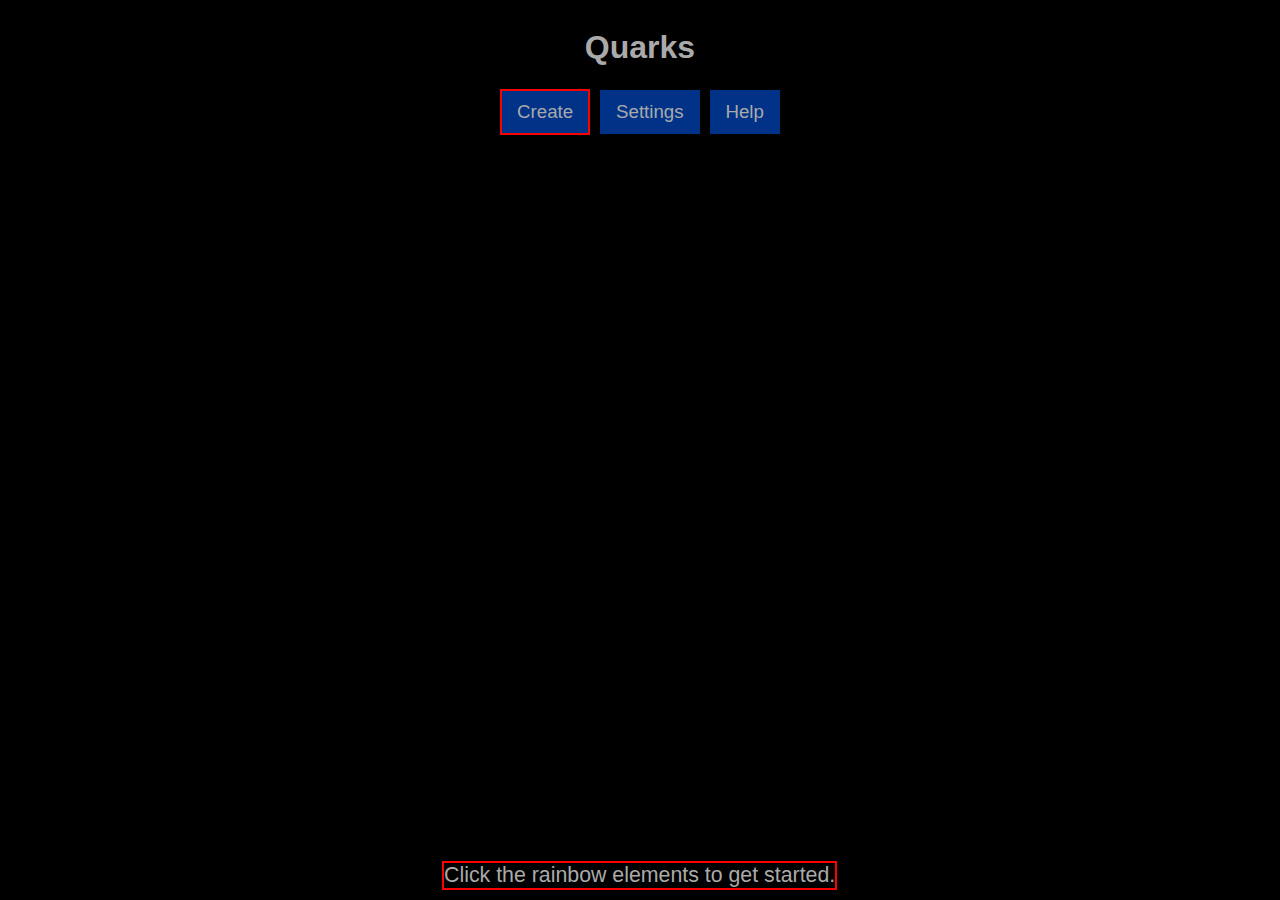
==== QuarksJS/index.html @ 36ef5382 "Add files via upload" ====
<!DOCTYPE html>
<html>
    <head>
		<meta charset="utf-8">
		<meta name="viewport" content="width=device-width, initial-scale=1">
        <title>Quarks</title>
		<link rel="shortcut icon" href="favicon.ico">
        <link rel="stylesheet" href="styles.css">
		<script src="src/data.js"></script>
		<script src="src/util.js"></script>

	</head>
    <body>
		<datalist id='filterSuggestions'>
			<option value="Subatomic"></option>
			<option value="Atomic"></option>
			<option value="Molecular"></option>
			<option value="Human"></option>
			<option value="Planetary"></option>
			<option value="Stellar"></option>
			<option value="Black Hole"></option>
		</datalist>
	
		<main id="divRoot" class='root'>
			<div id='hint' class='hint' style="position:fixed;left:calc(50% - 198px);bottom:10px;background-color:#000;font-size:16pt;">
				Click the rainbow elements to get started.
			</div>
			
		</main>
		<script src="src/inventory.js"></script>
		<script src="src/enhancements.js"></script>
		<script src="src/menu.js"></script>
		
		<script src="src/game.js"></script>
	</body>
</html>
---- QuarksJS/styles.css ----
:root{
	--bg0: #000000;
	--bg1: #003288;
	--bg2: #550000;
	--bg3: #6500FF;
	--c1: #AAAAAA;
	--c2: #555555;
	--c3: #AA0000;
	--c4: #0065FF;
	--c5: #65FF00;
}

body{
	background-color: var(--bg0);
	color: var(--c1);
	font-family: sans-serif;
	text-align:center;
}

button{
	font-size: 14pt;
	background-color: var(--bg1);
	color: var(--c1);
	box-shadow: none;
	border: solid 1px var(--bg1);
	margin: 1px 5px;
	padding: 10px 15px;
	cursor: pointer;
}

a, a:visited{
	color: var(--c1);
}
.root{
	display:flex;
	flex-flow:column;
}

.center{
	width:50%;
	min-width: 600px;
	margin:auto;
}

.menuButtons{
	flex: 0 0;
}

.menuContentWrapper{
	flex: 1 1 auto;
}

.content{
	margin-top: 10px;
	padding-bottom: 10px;
	border-top: solid 1px var(--c2);
	width:100%;
	flex:1 1 auto;
}

.activeFlavor{
}

.title{
	font-size: 24px;
	font-weight: bold;
	font-family: sans-serif;
	text-decoration: underline;
	margin-bottom: 15px;
}

.componentName{
	padding-bottom: 0;
	margin-bottom:0;
}

.flex{
	display:flex;
}

.row{
	display: table-row;
}

.cell{
	display: table-cell;
	padding: 0 5px;
	line-height:50px;
}

.info{
	width:76%;
	padding-left:12%;
}

.block{
	border: solid 1px var(--c2);
	text-align: center;
	padding: 10px;
}

.bLeft{
	border-left: solid 1px var(--c2);
}

.componentList{
	margin-block: 0;
}

.selected{
	border: solid 1px var(--c1);
	filter: brightness(150%);
}

.mutraction{
	width: 100%;
	position:fixed;
	bottom:0px;
	right:25px;
	text-align:right;
	background-color: var(--bg0);
	line-height: 25px;
}

.circleButton{
	font-size:19px;
	height: 36px;
	width:36px;
	padding:0;
	margin:5px;
	border: solid 1px var(--c1);
	border-radius:50%;
	background-color: var(--bg1);
	line-height:23px;	
}

.goto{
	border: solid 1px var(--c4);
}

.gains{
	border: solid 1px var(--c5);
}

.add{
	border: solid 1px var(--c5);
}

.del{
	border: solid 1px var(--c3);	
}

.generator{
	display: block;
}

.nowrap{
	white-space:nowrap;
}

.hintZone{
	margin-bottom: 10px;
	min-width: 450px;
	text-align: left;
}

.helpTopic{
	text-align:left;
	font-weight:bold;
	text-decoration:underline;
	cursor:pointer;
	padding-top: 20px;
	margin-left:10%;
}
.helpContent{
	text-align:left;
	padding: 10px;
	margin-left:13%;
	margin-right:13%;
}
.helpDiv{
	margin-bottom:5px;
	border-left: solid 1px #111;
}

.settingsRow{
	text-align:left;
	padding-left:25%;
	margin:5px;
}

.clockProgress{
	position:fixed;
	top:0;
	left:0;
	min-height:2px;
	background-color: var(--c2);
}

.clockStatus{
	position:fixed;
	top:50%;
	left:-1px;
	text-align:middle;
	width:100%;
	border: solid 1px var(--c1);
}

.table{
	min-height:500px;
	min-width:175px;
	border-left: solid 1px var(--c1);
}

.tableItem{
	margin:5px;
}

.filterWrapper{
	border-bottom:solid 1px var(--c1);
	margin-bottom: 25px;
	padding-bottom: 10px;
	font-size:14px;
}

.filterChk{
	display: table-cell;
	padding-left:15px;
	text-align:right;
}

.manage{
	max-height: calc(100vh - 290px);
	overflow-y:auto;
	overflow-x:clip;
}

.discover{
	max-height: calc(100vh - 350px);
	overflow-y:auto;
	overflow-x:clip;
}

.disabled{
	text-decoration:line-through;
	background-color: var(--bg2);
	color: var(--c2);
	border-color: var(--c2);
}

.tutorial{
	border:solid 1px var(--c5);
	padding: 10px;
	margin-left:25%;
	width:50%;
}

.hint{
	border:solid 2px #F00;
	animation: hintColor 5s infinite linear;
}
@keyframes hintColor {
	0% {
		border-color: #F00;
		color: #0F7;
		background-color: #000;
		transform: scale(1) translate(-2px, -2px);
	}
	8% {
		border-color: #F70;
		color: #0FF;
		background-color: #000;
		transform: scale(1.2) translate(2px, -2px);
	}
	16% {
		border-color: #FF0;
		color: #07F;
		background-color: #000;
		transform: scale(1) translate(2px, 2px);
	}
	25% {
		border-color: #7F0;
		color: #00F;
		background-color: #777;
		transform: scale(1.2) translate(-2px, 2px);
	}
	33% {
		border-color: #0F0;
		color: #70F;
		background-color: #777;
		transform: scale(1) translate(-2px, -2px);
	}
	41% {
		border-color: #0F7;
		color: #F0F;
		background-color: #777;
		transform: scale(1.2);
	}
	50% {
		border-color: #0FF;
		color: #F07;
		background-color: #000;
		transform: scale(1) translate(2px, 2px);
	}
	58% {
		border-color: #07F;
		color: #F00;
		background-color: #000;
		transform: scale(1.2) translate(2px, -2px);
	}
	66% {
		border-color: #00F;
		color: #F70;
		background-color: #000;
		transform: scale(1) translate(-2px, -2px);
	}
	75% {
		border-color: #70F;
		color: #FF0;
		background-color: #777;
		transform: scale(1.2) translate(-2px, 2px);
	}
	83% {
		border-color: #F0F;
		color: #7F0;
		background-color: #777;
		transform: scale(1) translate(2px, 2px);
	}
	91% {
		border-color: #F07;
		color: #0F0;
		background-color: #777;
		transform: scale(1.2);
	}
	100% {
		border-color: #F00;
		color: #0F7;
		background-color: #000;
		transform: scale(1) translate(-2px, -2px);
	}	
}

.hide{
	display: none;
}
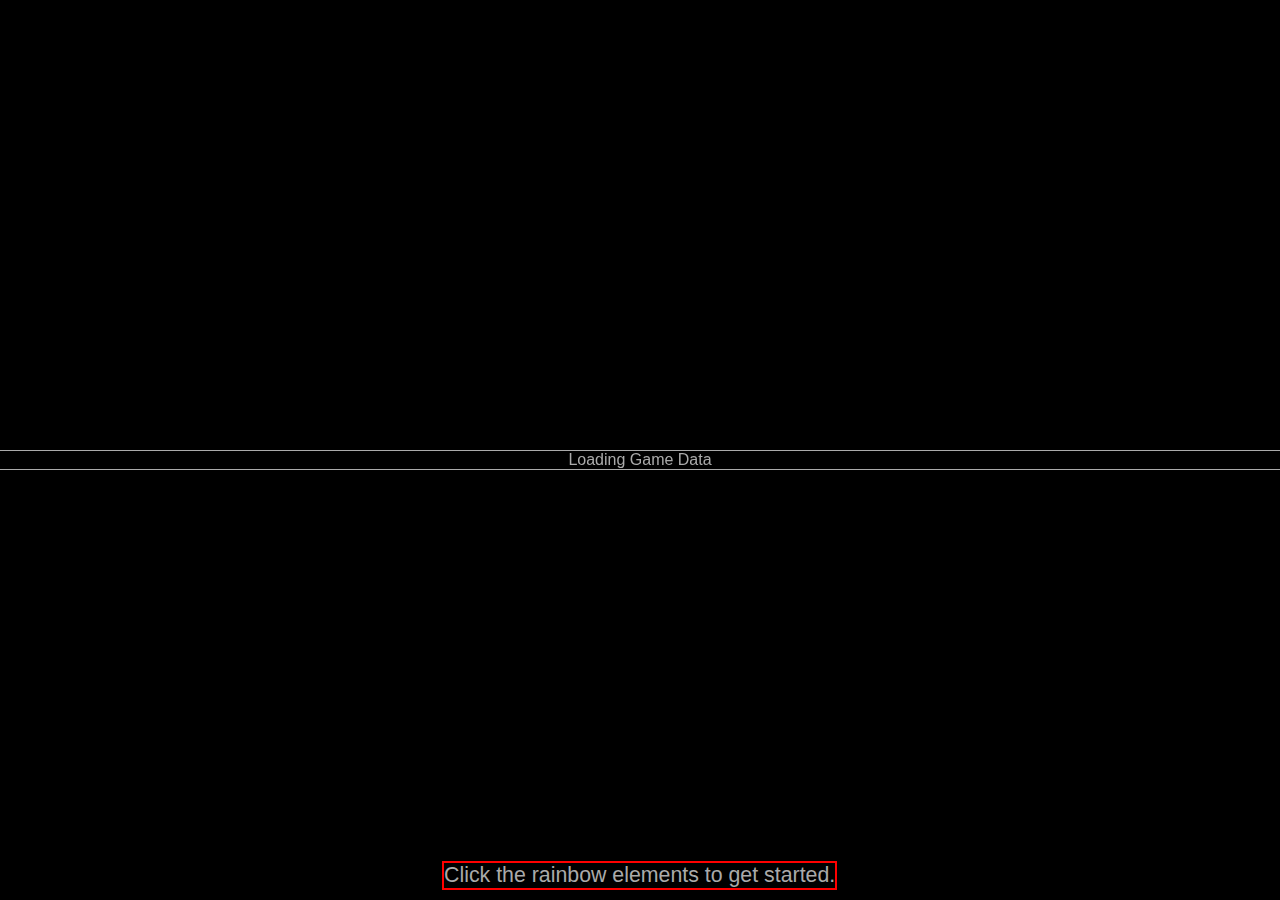
==== commit e7232643: "Add files via upload" ====
--- a/QuarksJS/index.html
+++ b/QuarksJS/index.html
@@ -6,27 +6,24 @@
         <title>Quarks</title>
 		<link rel="shortcut icon" href="favicon.ico">
         <link rel="stylesheet" href="styles.css">
+		<script src="src/amount.js"></script>
 		<script src="src/data.js"></script>
 		<script src="src/util.js"></script>
 
 	</head>
     <body>
 		<datalist id='filterSuggestions'>
-			<option value="Subatomic"></option>
-			<option value="Atomic"></option>
-			<option value="Molecular"></option>
-			<option value="Human"></option>
-			<option value="Planetary"></option>
-			<option value="Stellar"></option>
-			<option value="Black Hole"></option>
 		</datalist>
-	
-		<main id="divRoot" class='root'>
+		<div id="clockWrapper" class="clockWrapper"></div>
+		<nav id='nav' class='nav'>
+			
+		</nav>
+		<main id="divRoot" class='root'></main>
+		<footer>
 			<div id='hint' class='hint' style="position:fixed;left:calc(50% - 198px);bottom:10px;background-color:#000;font-size:16pt;">
 				Click the rainbow elements to get started.
 			</div>
-			
-		</main>
+		</footer>
 		<script src="src/inventory.js"></script>
 		<script src="src/enhancements.js"></script>
 		<script src="src/menu.js"></script>
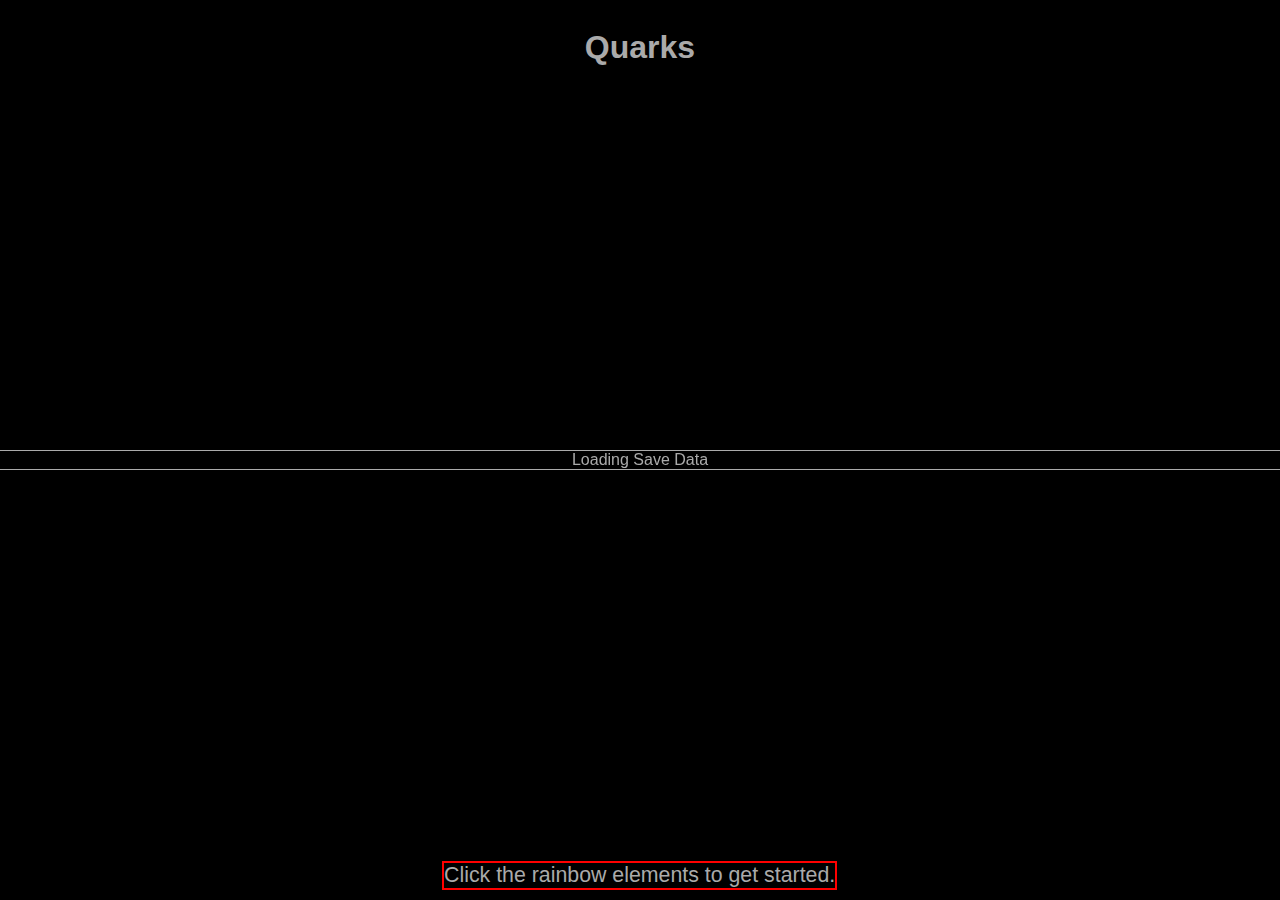
==== commit 15f654e5: "Add files via upload" ====
--- a/QuarksJS/index.html
+++ b/QuarksJS/index.html
@@ -12,8 +12,6 @@
 
 	</head>
     <body>
-		<datalist id='filterSuggestions'>
-		</datalist>
 		<div id="clockWrapper" class="clockWrapper"></div>
 		<nav id='nav' class='nav'>
 			
--- a/QuarksJS/styles.css
+++ b/QuarksJS/styles.css
@@ -31,15 +31,22 @@
 a, a:visited{
 	color: var(--c1);
 }
+
+.settingsRow input[type=checkbox] {
+    float: left;
+    margin-right: 0.4em;
+}
+
 .root{
 	display:flex;
 	flex-flow:column;
 }
 
 .center{
-	width:50%;
 	min-width: 600px;
 	margin:auto;
+	max-width: 1000px
+
 }
 
 .menuButtons{
@@ -162,6 +169,7 @@
 	margin-bottom: 10px;
 	min-width: 450px;
 	text-align: left;
+	float:right;
 }
 
 .helpTopic{
@@ -206,11 +214,6 @@
 	border: solid 1px var(--c1);
 }
 
-.table{
-	min-height:500px;
-	min-width:175px;
-	border-left: solid 1px var(--c1);
-}
 
 .tableItem{
 	margin:5px;
@@ -232,13 +235,43 @@
 .manage{
 	max-height: calc(100vh - 290px);
 	overflow-y:auto;
-	overflow-x:clip;
 }
 
 .discover{
-	max-height: calc(100vh - 350px);
+
+}
+
+.discoverLeft{
+	float:left;
+	margin-left:10px;
+}
+
+.discoverRight{
+	float:right;
+	margin-right:10px;
+}
+
+.amountWrapper{
+	text-align: left;
+}
+
+.amountUnit{
+	margin: 0 5px;
+	line-height:20px;
+}
+
+.matterMutator{
+	width:40%;
+	min-height:200px;
+	min-width:300px;
+	max-height: calc(100vh - 400px);
 	overflow-y:auto;
-	overflow-x:clip;
+}
+
+.discoverContainer{
+	max-height: calc(100vh - 400px);
+	overflow-y:auto;
+	min-width:300px;
 }
 
 .disabled{
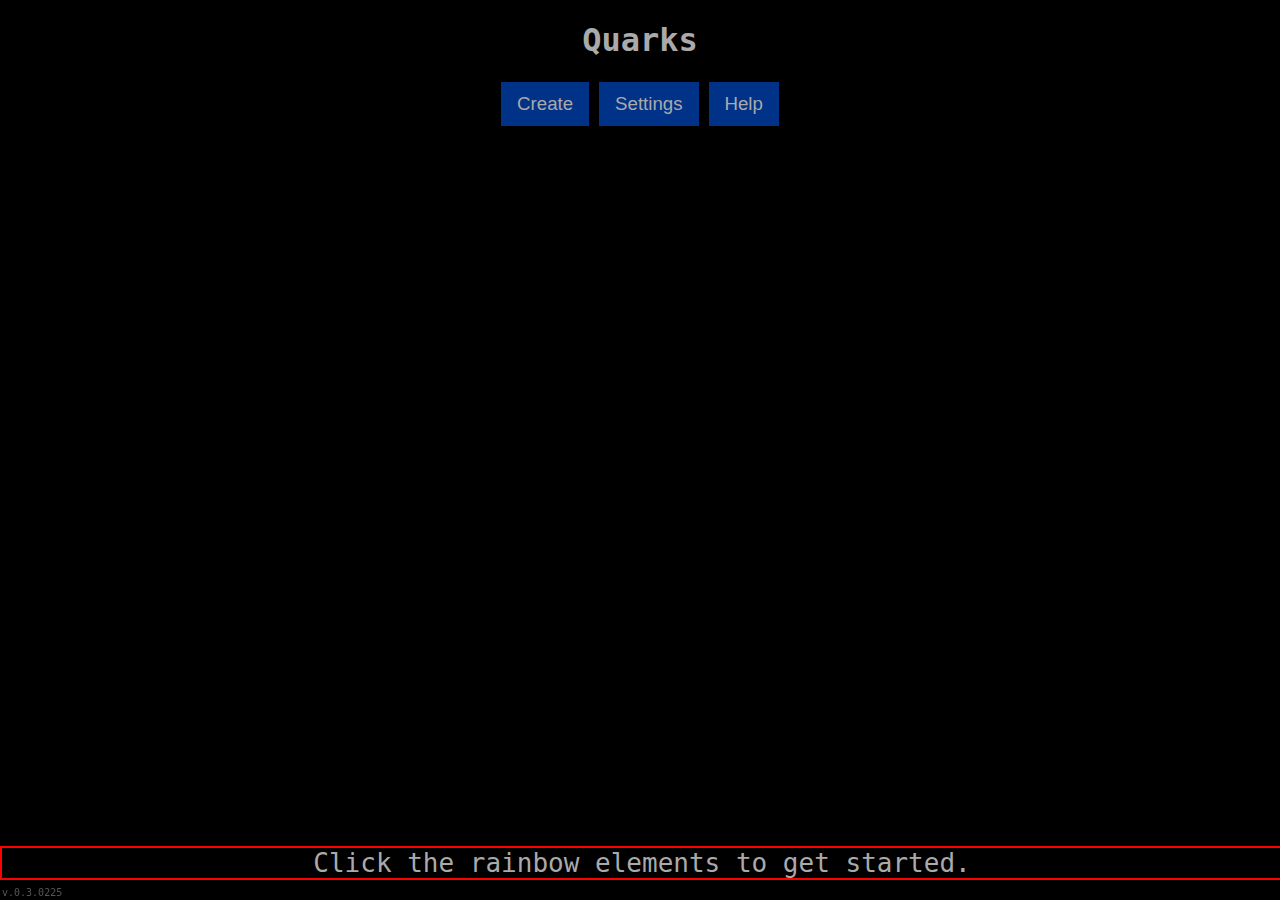
==== commit 4625fc48: "Add files via upload" ====
--- a/QuarksJS/index.html
+++ b/QuarksJS/index.html
@@ -7,9 +7,10 @@
 		<link rel="shortcut icon" href="favicon.ico">
         <link rel="stylesheet" href="styles.css">
 		<script src="src/amount.js"></script>
+		<script src="src/items.js"></script>
+		<script src="src/recipes.js"></script>
 		<script src="src/data.js"></script>
 		<script src="src/util.js"></script>
-
 	</head>
     <body>
 		<div id="clockWrapper" class="clockWrapper"></div>
@@ -18,10 +19,13 @@
 		</nav>
 		<main id="divRoot" class='root'></main>
 		<footer>
-			<div id='hint' class='hint' style="position:fixed;left:calc(50% - 198px);bottom:10px;background-color:#000;font-size:16pt;">
+			<div id='hint' class='hint hintAnimate'>
 				Click the rainbow elements to get started.
 			</div>
+			<div class="version">v.0.3.0225</div>
+			<button class='hide' onclick="benchmark()">TEST</button>
 		</footer>
+		<script src="src/generator.js"></script>
 		<script src="src/inventory.js"></script>
 		<script src="src/enhancements.js"></script>
 		<script src="src/menu.js"></script>
--- a/QuarksJS/styles.css
+++ b/QuarksJS/styles.css
@@ -3,6 +3,7 @@
 	--bg1: #003288;
 	--bg2: #550000;
 	--bg3: #6500FF;
+	--bg4: #0032883D;
 	--c1: #AAAAAA;
 	--c2: #555555;
 	--c3: #AA0000;
@@ -13,8 +14,9 @@
 body{
 	background-color: var(--bg0);
 	color: var(--c1);
-	font-family: sans-serif;
+	font-family: monospace;
 	text-align:center;
+	font-size:12pt;
 }
 
 button{
@@ -32,6 +34,22 @@
 	color: var(--c1);
 }
 
+th{
+	font-size:16pt;
+}
+
+td{
+	white-space:nowrap;
+}
+
+.version{
+	position:fixed;
+	bottom:2px;
+	left: 2px;
+	color: var(--c2);
+	font-size: 10px;
+}
+
 .settingsRow input[type=checkbox] {
     float: left;
     margin-right: 0.4em;
@@ -63,6 +81,7 @@
 	border-top: solid 1px var(--c2);
 	width:100%;
 	flex:1 1 auto;
+	min-width:800px;
 }
 
 .activeFlavor{
@@ -76,6 +95,13 @@
 	margin-bottom: 15px;
 }
 
+.subtitle{
+	font-size: 16px;
+	font-weight: bold;
+	font-family: sans-serif;
+	margin-bottom: 10px;
+}
+
 .componentName{
 	padding-bottom: 0;
 	margin-bottom:0;
@@ -85,6 +111,10 @@
 	display:flex;
 }
 
+.table{
+	display:table;
+}
+
 .row{
 	display: table-row;
 }
@@ -92,7 +122,7 @@
 .cell{
 	display: table-cell;
 	padding: 0 5px;
-	line-height:50px;
+	vertical-align:middle;
 }
 
 .info{
@@ -104,6 +134,7 @@
 	border: solid 1px var(--c2);
 	text-align: center;
 	padding: 10px;
+	min-width:800px;
 }
 
 .bLeft{
@@ -130,7 +161,6 @@
 }
 
 .circleButton{
-	font-size:19px;
 	height: 36px;
 	width:36px;
 	padding:0;
@@ -138,7 +168,6 @@
 	border: solid 1px var(--c1);
 	border-radius:50%;
 	background-color: var(--bg1);
-	line-height:23px;	
 }
 
 .goto{
@@ -166,10 +195,8 @@
 }
 
 .hintZone{
-	margin-bottom: 10px;
+	margin-left: 10px;
 	min-width: 450px;
-	text-align: left;
-	float:right;
 }
 
 .helpTopic{
@@ -221,14 +248,13 @@
 
 .filterWrapper{
 	border-bottom:solid 1px var(--c1);
-	margin-bottom: 25px;
-	padding-bottom: 10px;
 	font-size:14px;
 }
 
 .filterChk{
 	display: table-cell;
-	padding-left:15px;
+	padding-left:25px;
+	padding-right:25px;
 	text-align:right;
 }
 
@@ -255,9 +281,35 @@
 	text-align: left;
 }
 
+.itemInfo{
+	margin:0 25px;
+}
+
 .amountUnit{
 	margin: 0 5px;
 	line-height:20px;
+}
+
+.amountInlineWrapper{
+	display:flex;
+	padding:0;
+}
+
+.amountInline{
+	margin:0 2px;
+}
+
+.flow{
+	font-size:22px;
+	width:150px;
+}
+
+.componentWrapper{
+	line-height:20px;
+}
+
+.componentAmount{
+	display:inline;
 }
 
 .matterMutator{
@@ -281,6 +333,19 @@
 	border-color: var(--c2);
 }
 
+.expandHeader{
+	cursor:pointer;
+	padding:0px 5px;
+}
+
+.help{
+	cursor:help;
+}
+
+.pointer{
+	cursor:pointer;
+}
+
 .tutorial{
 	border:solid 1px var(--c5);
 	padding: 10px;
@@ -289,86 +354,94 @@
 }
 
 .hint{
+	font-size:26px;
 	border:solid 2px #F00;
+	position:fixed;
+	width:100%;
+	left:0;
+	bottom:20px;
+	background-color:#000;
+}
+.hintAnimate{
 	animation: hintColor 5s infinite linear;
 }
 @keyframes hintColor {
 	0% {
 		border-color: #F00;
 		color: #0F7;
-		background-color: #000;
+		background-color: var(--bg0);
 		transform: scale(1) translate(-2px, -2px);
 	}
 	8% {
 		border-color: #F70;
 		color: #0FF;
-		background-color: #000;
+		background-color: var(--bg3);
 		transform: scale(1.2) translate(2px, -2px);
 	}
 	16% {
 		border-color: #FF0;
 		color: #07F;
-		background-color: #000;
+		background-color: var(--bg0);
 		transform: scale(1) translate(2px, 2px);
 	}
 	25% {
 		border-color: #7F0;
 		color: #00F;
-		background-color: #777;
+		background-color: var(--bg4);
 		transform: scale(1.2) translate(-2px, 2px);
 	}
 	33% {
 		border-color: #0F0;
 		color: #70F;
-		background-color: #777;
+		background-color: var(--bg0);
 		transform: scale(1) translate(-2px, -2px);
 	}
 	41% {
 		border-color: #0F7;
 		color: #F0F;
-		background-color: #777;
+		background-color: var(--bg2);
 		transform: scale(1.2);
 	}
 	50% {
 		border-color: #0FF;
 		color: #F07;
-		background-color: #000;
+		background-color: var(--bg0);
 		transform: scale(1) translate(2px, 2px);
 	}
 	58% {
 		border-color: #07F;
 		color: #F00;
-		background-color: #000;
+		background-color: var(--bg0);
 		transform: scale(1.2) translate(2px, -2px);
 	}
 	66% {
 		border-color: #00F;
 		color: #F70;
-		background-color: #000;
+		background-color: var(--bg4);
 		transform: scale(1) translate(-2px, -2px);
 	}
 	75% {
 		border-color: #70F;
 		color: #FF0;
-		background-color: #777;
+		background-color: var(--bg0);
 		transform: scale(1.2) translate(-2px, 2px);
 	}
 	83% {
 		border-color: #F0F;
 		color: #7F0;
-		background-color: #777;
+		background-color: var(--bg2);
 		transform: scale(1) translate(2px, 2px);
 	}
 	91% {
 		border-color: #F07;
 		color: #0F0;
-		background-color: #777;
+		background-color: var(--bg0);
 		transform: scale(1.2);
 	}
 	100% {
 		border-color: #F00;
 		color: #0F7;
-		background-color: #000;
+		background-color: var(--bg0);
 		transform: scale(1) translate(-2px, -2px);
 	}	
 }
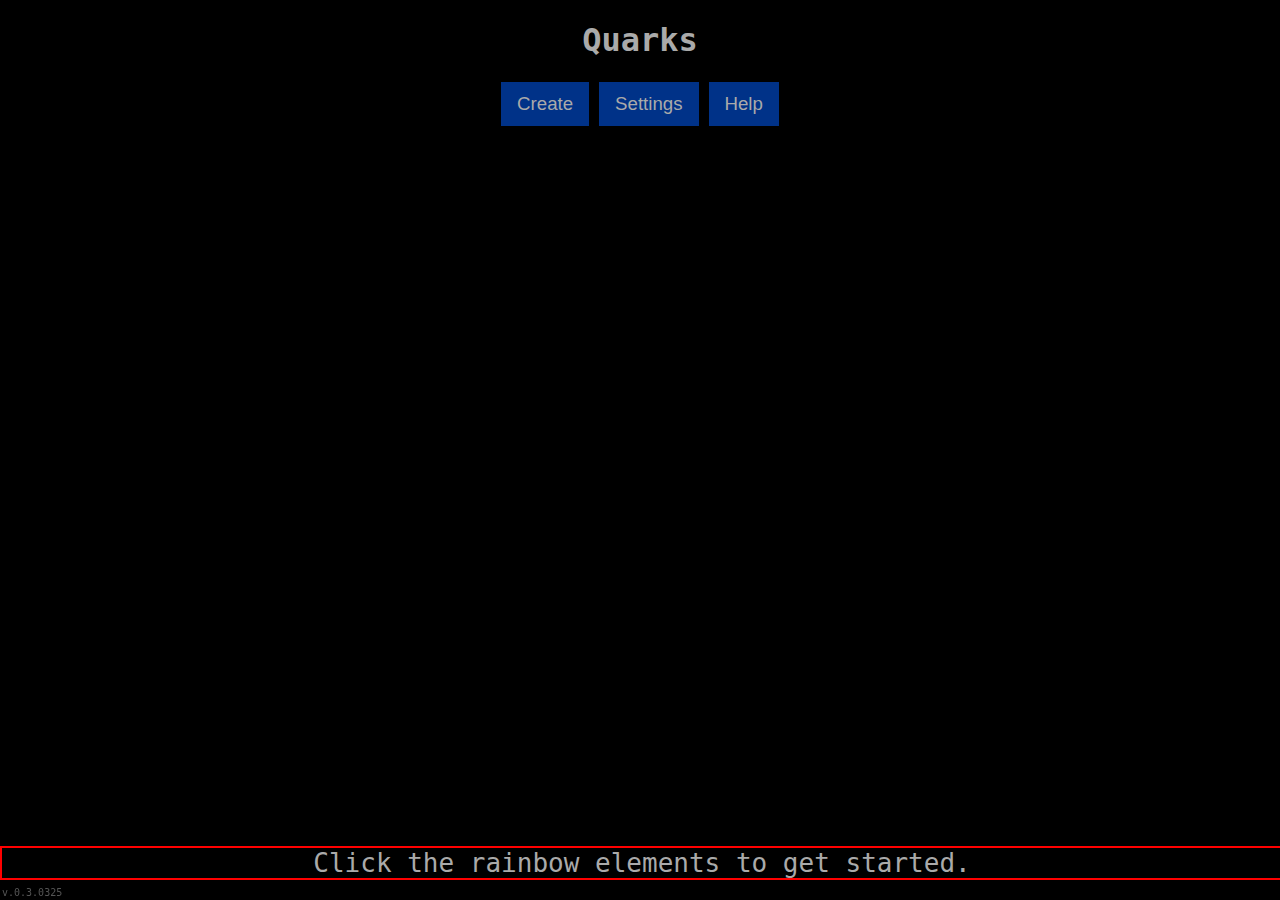
==== commit 2b56e5c2: "Add files via upload" ====
--- a/QuarksJS/index.html
+++ b/QuarksJS/index.html
@@ -14,16 +14,13 @@
 	</head>
     <body>
 		<div id="clockWrapper" class="clockWrapper"></div>
-		<nav id='nav' class='nav'>
-			
-		</nav>
+		<div id='toaster' class='toaster'></div>
+		<nav id='nav' class='nav'></nav>
 		<main id="divRoot" class='root'></main>
-		<footer>
-			<div id='hint' class='hint hintAnimate'>
-				Click the rainbow elements to get started.
-			</div>
-			<div class="version">v.0.3.0225</div>
-			<button class='hide' onclick="benchmark()">TEST</button>
+		<footer class='foot'>
+			<div id='hint' class='hint hintAnimate'>Click the rainbow elements to get started.</div>
+			<div class="version">v.0.3.0325</div>
+			<button class='hide' onclick="test()">TEST</button>
 		</footer>
 		<script src="src/generator.js"></script>
 		<script src="src/inventory.js"></script>
--- a/QuarksJS/styles.css
+++ b/QuarksJS/styles.css
@@ -4,6 +4,7 @@
 	--bg2: #550000;
 	--bg3: #6500FF;
 	--bg4: #0032883D;
+	--c0: #FFFFFF;
 	--c1: #AAAAAA;
 	--c2: #555555;
 	--c3: #AA0000;
@@ -60,6 +61,10 @@
 	flex-flow:column;
 }
 
+.foot{
+	height:50px;
+}
+
 .center{
 	min-width: 600px;
 	margin:auto;
@@ -148,6 +153,10 @@
 .selected{
 	border: solid 1px var(--c1);
 	filter: brightness(150%);
+}
+
+.menuFocus{
+	transform: scale(1.1);
 }
 
 .mutraction{
@@ -241,8 +250,7 @@
 	border: solid 1px var(--c1);
 }
 
-
-.tableItem{
+.mmItem{
 	margin:5px;
 }
 
@@ -338,6 +346,10 @@
 	padding:0px 5px;
 }
 
+.insufficient{
+	background-color:var(--bg2);
+}
+
 .help{
 	cursor:help;
 }
@@ -353,6 +365,23 @@
 	width:50%;
 }
 
+.toaster{
+	position:fixed;
+	top:0;
+	right:0;
+	max-width:450px;
+}
+
+.toast{
+	margin:10px;
+	padding:10px;
+	background-color:var(--bg1);
+	border:1px solid var(--c1);
+	color:var(--c0);
+	font-size:10pt;
+	cursor:pointer;
+}
+
 .hint{
 	font-size:26px;
 	border:solid 2px #F00;
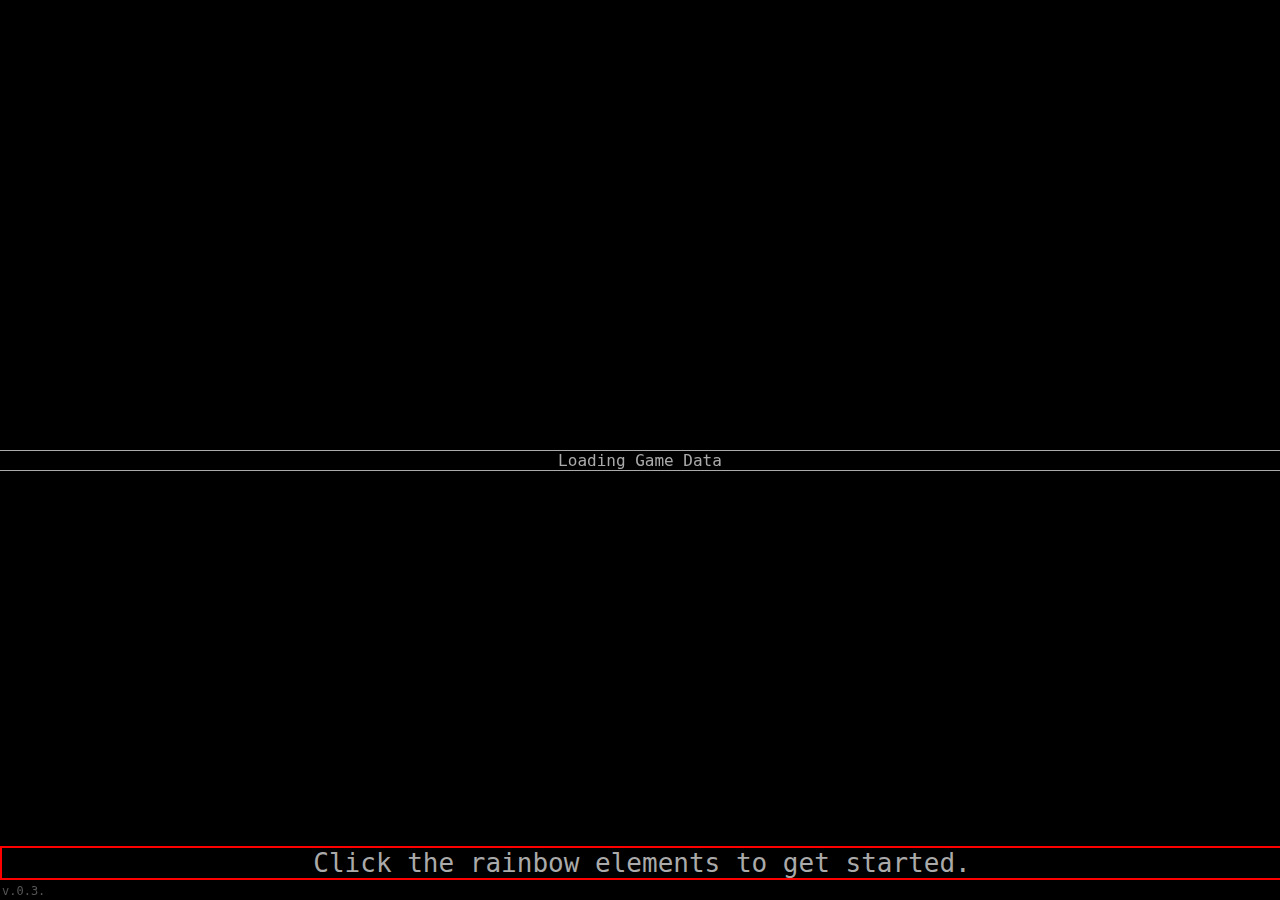
==== commit 88d5fd96: "Add files via upload" ====
--- a/QuarksJS/index.html
+++ b/QuarksJS/index.html
@@ -19,7 +19,7 @@
 		<main id="divRoot" class='root'></main>
 		<footer class='foot'>
 			<div id='hint' class='hint hintAnimate'>Click the rainbow elements to get started.</div>
-			<div class="version">v.0.3.0325</div>
+			<div class="version">v.0.3.<span id="version"></span></div>
 			<button class='hide' onclick="test()">TEST</button>
 		</footer>
 		<script src="src/generator.js"></script>
--- a/QuarksJS/styles.css
+++ b/QuarksJS/styles.css
@@ -48,7 +48,7 @@
 	bottom:2px;
 	left: 2px;
 	color: var(--c2);
-	font-size: 10px;
+	font-size: 12px;
 }
 
 .settingsRow input[type=checkbox] {
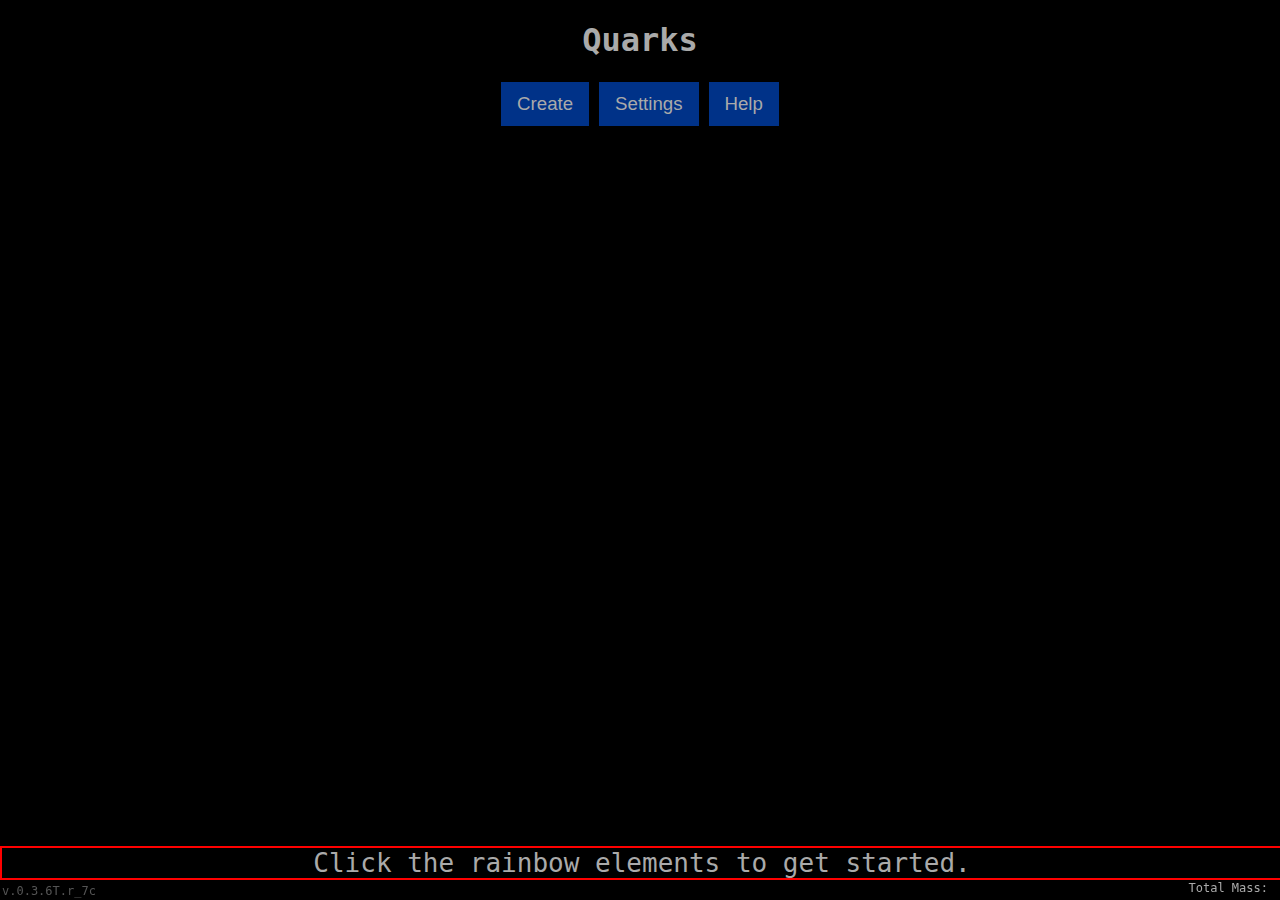
==== commit 4cedb1b4: "Add files via upload" ====
--- a/QuarksJS/index.html
+++ b/QuarksJS/index.html
@@ -6,6 +6,7 @@
         <title>Quarks</title>
 		<link rel="shortcut icon" href="favicon.ico">
         <link rel="stylesheet" href="styles.css">
+		<script src="src/numbers.js"></script>
 		<script src="src/amount.js"></script>
 		<script src="src/items.js"></script>
 		<script src="src/recipes.js"></script>
@@ -16,11 +17,17 @@
 		<div id="clockWrapper" class="clockWrapper"></div>
 		<div id='toaster' class='toaster'></div>
 		<nav id='nav' class='nav'></nav>
-		<main id="divRoot" class='root'></main>
+		<main id='divRoot' class='root'></main>
+		<dialog id='manageModal' class='mamageModal' onmousedown='event.target==this && this.close()'>
+			<form id='manageModalForm' method='dialog' class='mamageModalWrapper'></form>
+		</dialog>
 		<footer class='foot'>
 			<div id='hint' class='hint hintAnimate'>Click the rainbow elements to get started.</div>
 			<div class="version">v.0.3.<span id="version"></span></div>
-			<button class='hide' onclick="test()">TEST</button>
+			<div class="totalMass">
+				<div class="amountInline">Total Mass:</div>
+				<div id="totalMass"></div>
+			</div>
 		</footer>
 		<script src="src/generator.js"></script>
 		<script src="src/inventory.js"></script>
--- a/QuarksJS/styles.css
+++ b/QuarksJS/styles.css
@@ -1,9 +1,10 @@
-:root{
+ :root{
 	--bg0: #000000;
 	--bg1: #003288;
 	--bg2: #550000;
 	--bg3: #6500FF;
 	--bg4: #0032883D;
+	--bg5: #222222;
 	--c0: #FFFFFF;
 	--c1: #AAAAAA;
 	--c2: #555555;
@@ -31,6 +32,10 @@
 	cursor: pointer;
 }
 
+.smallButton{
+	padding: 0 15px;
+}
+
 a, a:visited{
 	color: var(--c1);
 }
@@ -41,6 +46,25 @@
 
 td{
 	white-space:nowrap;
+}
+
+hr {
+	border-color: var(--bg1);
+}
+
+::backdrop {
+	background-color: var(--bg5);
+	opacity: .5;
+}
+
+.mamageModal {
+	background-color: var(--bg0);
+	color: var(--c1);
+}
+
+.manageRow{
+	border-bottom: solid 1px var(--bg4);
+	background: linear-gradient(0turn, var(--bg4), var(--bg0), var(--bg4));
 }
 
 .version{
@@ -51,6 +75,15 @@
 	font-size: 12px;
 }
 
+.totalMass{
+	position:fixed;
+	bottom:2px;
+	right:10px;
+	font-size: 12px;
+	display: inline-flex;
+	line-height: 20px;
+}
+
 .settingsRow input[type=checkbox] {
     float: left;
     margin-right: 0.4em;
@@ -83,13 +116,10 @@
 .content{
 	margin-top: 10px;
 	padding-bottom: 10px;
-	border-top: solid 1px var(--c2);
+	border-top: solid 1px var(--bg1);
 	width:100%;
 	flex:1 1 auto;
 	min-width:800px;
-}
-
-.activeFlavor{
 }
 
 .title{
@@ -130,20 +160,25 @@
 	vertical-align:middle;
 }
 
+.headerCell{
+	font-weight: bold;
+	text-decoration: underline;
+}
+
 .info{
 	width:76%;
 	padding-left:12%;
 }
 
 .block{
-	border: solid 1px var(--c2);
+	border: solid 1px var(--bg1);
 	text-align: center;
 	padding: 10px;
 	min-width:800px;
 }
 
 .bLeft{
-	border-left: solid 1px var(--c2);
+	border-left: solid 1px var(--bg1);
 }
 
 .componentList{
@@ -250,12 +285,16 @@
 	border: solid 1px var(--c1);
 }
 
+.clockTime{
+	float:left;
+}
+
 .mmItem{
 	margin:5px;
 }
 
 .filterWrapper{
-	border-bottom:solid 1px var(--c1);
+	border-bottom:solid 1px var(--bg1);
 	font-size:14px;
 }
 
@@ -272,7 +311,8 @@
 }
 
 .discover{
-
+	max-height: calc(100vh - 290px);
+	overflow-y:auto;
 }
 
 .discoverLeft{
@@ -305,6 +345,12 @@
 
 .amountInline{
 	margin:0 2px;
+}
+
+.bonusWrapper{
+	border-top: 1px solid var(--bg1);
+	padding-top:25px;
+	margin-top:25px;
 }
 
 .flow{
@@ -331,7 +377,7 @@
 .discoverContainer{
 	max-height: calc(100vh - 400px);
 	overflow-y:auto;
-	min-width:300px;
+	min-width:175px;
 }
 
 .disabled{
